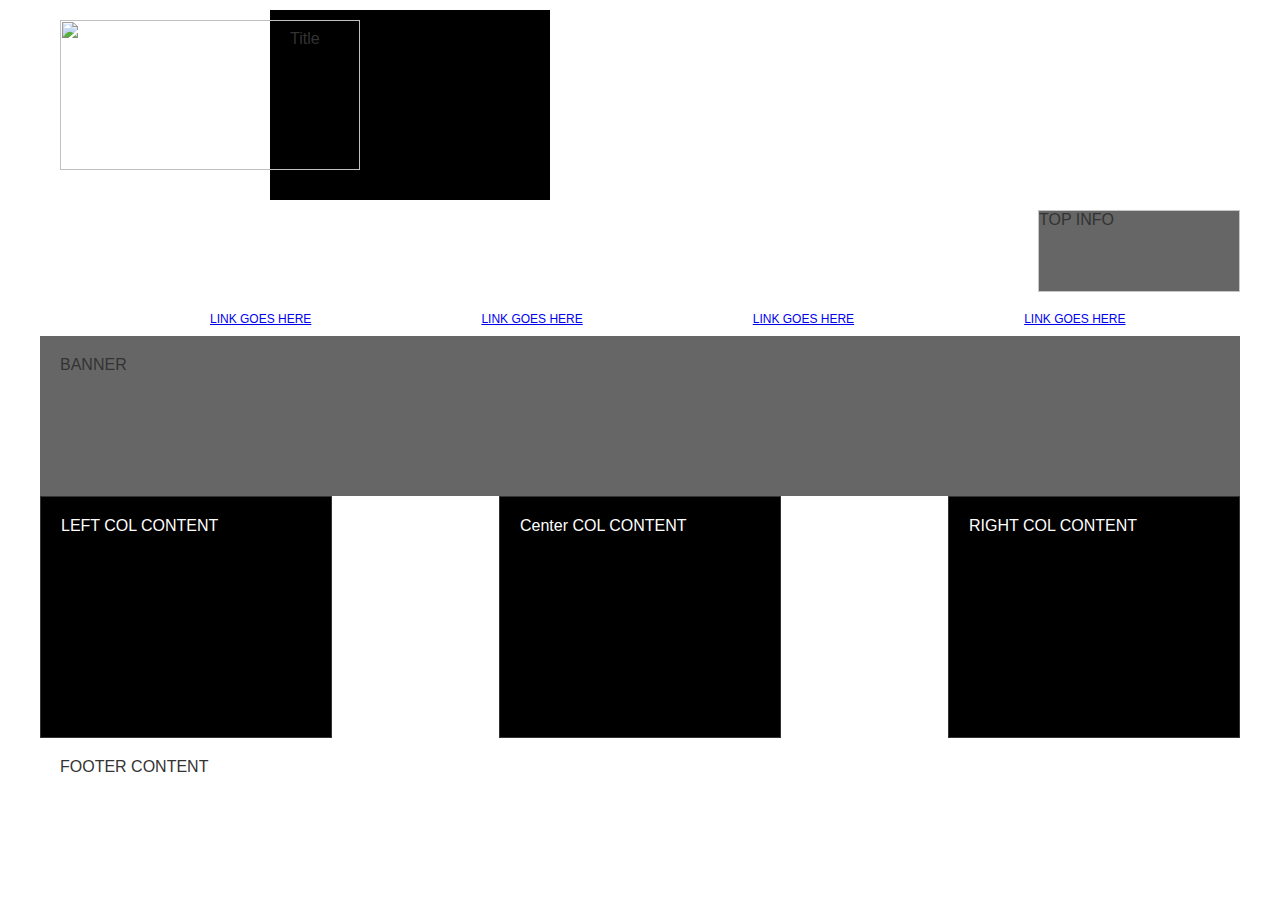
==== index.html @ 785bb8e0 "Avert your eyes" ====
<!DOCTYPE html>
<html>
  <head>
    <title>Rei Plush</title>
    <style>
      html{font-family:Helvetica;color:#333;}
      body{background:White;margin:0;}
      #container{width:1200px;margin:0 auto;background: White}
      #header{width:100%;height:200px;border-bottom:1px solid White;margin:10px;}
      #logo{float:left;width:200px;height:150;background:White;border:0px solid White;margin:10px;}
      #center_top{display: flex; justify-content:auto;width: 20%;height:150px; background:#000;padding:20px;}

      
      #top_info{float:right;width:200px;height:80px;background:#666;border:1px solid #c7c7c7;margin:10px;}
      #navbar{height:20px; clear:both}
      #navbar ul{margin:0;padding:0;list-style-type:none;}
      #navbar ul li{padding:10px;float:left;}
      #navbar ul li a{font-size:12px; float:left; padding:0 0 0 150px; display:block;}
      #banner{background:#666;height:120px;padding:20px;clear:both;}
      #left_column{float:left; width:250px; height:200px;border:1px solid #333; color:#fff;background:#000;padding:20px;}
      #right_column{float:right; width:250px; height:200px;border:1px solid #333; color:#fff;background:#000;padding:20px;}
      #center_column{margin: auto;width: 20%;height:200px;border: 1px solid #333; color:#fff; background:#000;padding:20px;}
      #footer{padding:20px; clear:both;}
    </style>
  </head>
  <body>
    <!--container-->
    <div id="container">
      <!--header-->
      <div id="header">
        <div id="logo">
          <img src="ReiPlushAngle.jpg" width=300 height=150>
        </div>
        <div id="center_top">Title</div>
        <div id="top_info">TOP INFO</div>
        <div id="navbar">
          <ul>
            <li><a href="URL">LINK GOES HERE</a></li>
            <li><a href="URL">LINK GOES HERE</a></li>
            <li><a href="URL">LINK GOES HERE</a></li>
            <li><a href="URL">LINK GOES HERE</a></li>
          </ul>
        </div>
      </div>
      <!--Content area-->
      <div id="content_area">
        <div id="banner">BANNER</div>
        <div id="left_column">LEFT COL CONTENT</div>
        <div id="right_column">RIGHT COL CONTENT</div>
        <div id="center_column">Center COL CONTENT</div>
      </div>
      <!--FOOTER-->
      <div id="footer">FOOTER CONTENT</div>
    </div>
  </body>
</html>


<!-- <html>
  <head>
    <title>Rei Plush</title>
    <link rel="stylesheet" type="text/css" href="style.css">
    <style>
      #store{width:1200px;margin:0 auto;background:#fff}
    </style>

    
  </head>
  
  <body>
    <h1>Rei Plush</h1>
    <div id="store">
      <a href="https://www.amazon.com/Great-Eastern-Evangelion-GE-52302-Plugsuit/dp/B076DP5XTC" target="_blank">Buy One Today!</a>
    </div>
    <img src="ReiPlushAngle.jpg" width=300 height=400>

  </body>
</html> -->
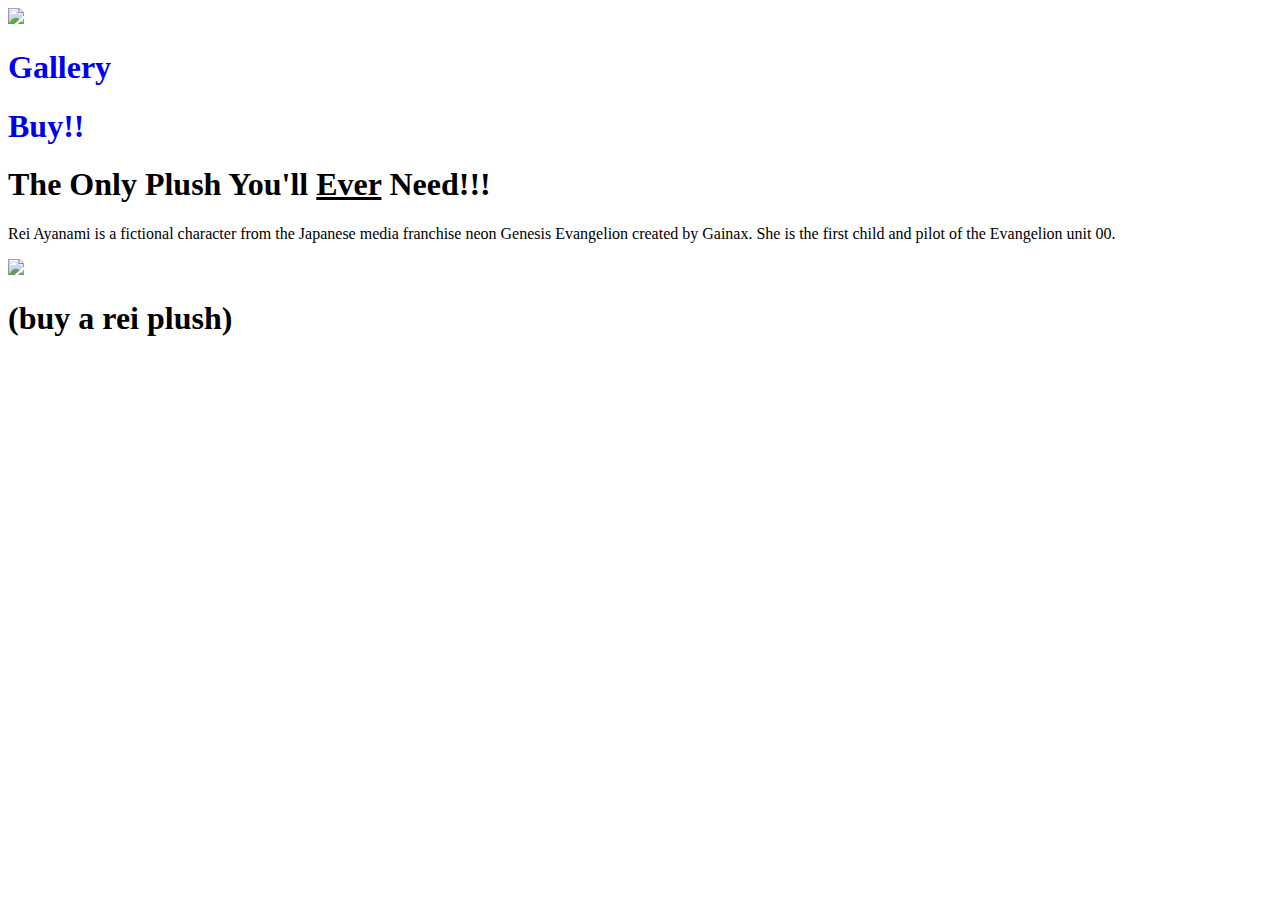
==== commit 77add391: "Replaced the whole index file with a hopefully better one" ====
--- a/index.html
+++ b/index.html
@@ -2,78 +2,50 @@
 <html>
   <head>
     <title>Rei Plush</title>
-    <style>
-      html{font-family:Helvetica;color:#333;}
-      body{background:White;margin:0;}
-      #container{width:1200px;margin:0 auto;background: White}
-      #header{width:100%;height:200px;border-bottom:1px solid White;margin:10px;}
-      #logo{float:left;width:200px;height:150;background:White;border:0px solid White;margin:10px;}
-      #center_top{display: flex; justify-content:auto;width: 20%;height:150px; background:#000;padding:20px;}
-
-      
-      #top_info{float:right;width:200px;height:80px;background:#666;border:1px solid #c7c7c7;margin:10px;}
-      #navbar{height:20px; clear:both}
-      #navbar ul{margin:0;padding:0;list-style-type:none;}
-      #navbar ul li{padding:10px;float:left;}
-      #navbar ul li a{font-size:12px; float:left; padding:0 0 0 150px; display:block;}
-      #banner{background:#666;height:120px;padding:20px;clear:both;}
-      #left_column{float:left; width:250px; height:200px;border:1px solid #333; color:#fff;background:#000;padding:20px;}
-      #right_column{float:right; width:250px; height:200px;border:1px solid #333; color:#fff;background:#000;padding:20px;}
-      #center_column{margin: auto;width: 20%;height:200px;border: 1px solid #333; color:#fff; background:#000;padding:20px;}
-      #footer{padding:20px; clear:both;}
-    </style>
+    <link rel="stylesheet" href="style.css">
   </head>
   <body>
-    <!--container-->
-    <div id="container">
-      <!--header-->
-      <div id="header">
-        <div id="logo">
-          <img src="ReiPlushAngle.jpg" width=300 height=150>
-        </div>
-        <div id="center_top">Title</div>
-        <div id="top_info">TOP INFO</div>
-        <div id="navbar">
-          <ul>
-            <li><a href="URL">LINK GOES HERE</a></li>
-            <li><a href="URL">LINK GOES HERE</a></li>
-            <li><a href="URL">LINK GOES HERE</a></li>
-            <li><a href="URL">LINK GOES HERE</a></li>
-          </ul>
-        </div>
+
+    <!--header-->
+    <div class="header">
+      <!--<ul>-->
+        <li class="logo">
+          <a class="no-style"; HREF="index.html">
+            <img src="ReiPlushAngle.jpg">
+          </a>
+        </li>
+        <a HREF="gallery.html" style="text-decoration: none;">
+          <h1>Gallery</h1>
+        </a>
+        <a href="https://www.amazon.com/Great-Eastern-Evangelion-GE-52302-Plugsuit/dp/B076DP5XTC" target="_blank" style="text-decoration: none;">
+          <h1>Buy!!</h1>
+        </a>
+      <!--</ul>-->
+    </div>
+
+    <!--main container-->
+    <div class="main">
+      
+      <!--text-->
+      <div class="text">
+        <h1>The Only Plush You'll <u>Ever</u> Need!!!</h1>
+        <p>Rei Ayanami is a fictional character from the Japanese media franchise neon Genesis Evangelion created by Gainax. She is the first child and pilot of the Evangelion unit 00.</p>
       </div>
-      <!--Content area-->
-      <div id="content_area">
-        <div id="banner">BANNER</div>
-        <div id="left_column">LEFT COL CONTENT</div>
-        <div id="right_column">RIGHT COL CONTENT</div>
-        <div id="center_column">Center COL CONTENT</div>
+
+      <!--main image-->
+      <div class="main-image">
+          <img src="ReiPlushAngle.jpg">
       </div>
-      <!--FOOTER-->
-      <div id="footer">FOOTER CONTENT</div>
+
     </div>
+
+    <!--footer-->
+    <div class="footer">
+      <div class="footer-content">
+        <h1>(buy a rei plush)</h1>
+      </div>
+    </div>
+
+
   </body>
 </html>
-
-
-<!-- <html>
-  <head>
-    <title>Rei Plush</title>
-    <link rel="stylesheet" type="text/css" href="style.css">
-    <style>
-      #store{width:1200px;margin:0 auto;background:#fff}
-    </style>
-
-    
-  </head>
-  
-  <body>
-    <h1>Rei Plush</h1>
-    <div id="store">
-      <a href="https://www.amazon.com/Great-Eastern-Evangelion-GE-52302-Plugsuit/dp/B076DP5XTC" target="_blank">Buy One Today!</a>
-    </div>
-    <img src="ReiPlushAngle.jpg" width=300 height=400>
-
-  </body>
-</html> -->
-
